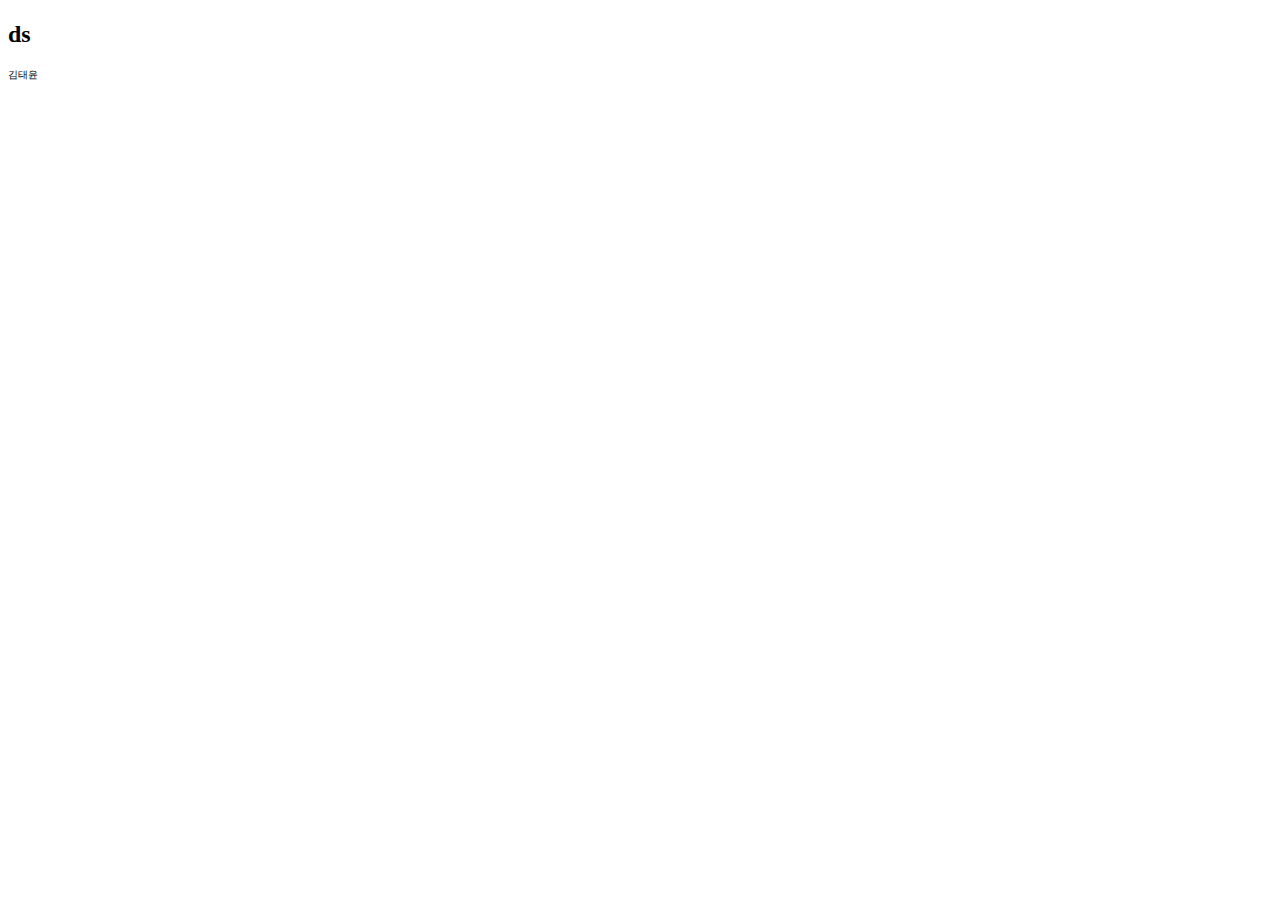
==== html.html @ f076a777 "Add files via upload" ====
<!DOCTYPE html>
<html lang="en">
<head>
    <meta charset="UTF-8">
    <meta name="viewport" content="width=device-width, initial-scale=1.0">
    <title>Document</title>
</head>
<body>
<h1></h1>

<h2>ds</h2>
<p style="font-size: 10px">김태윤</p>

<img src="D:\folder\images/totsuka.jpg" alt="">  



</body>
</html>
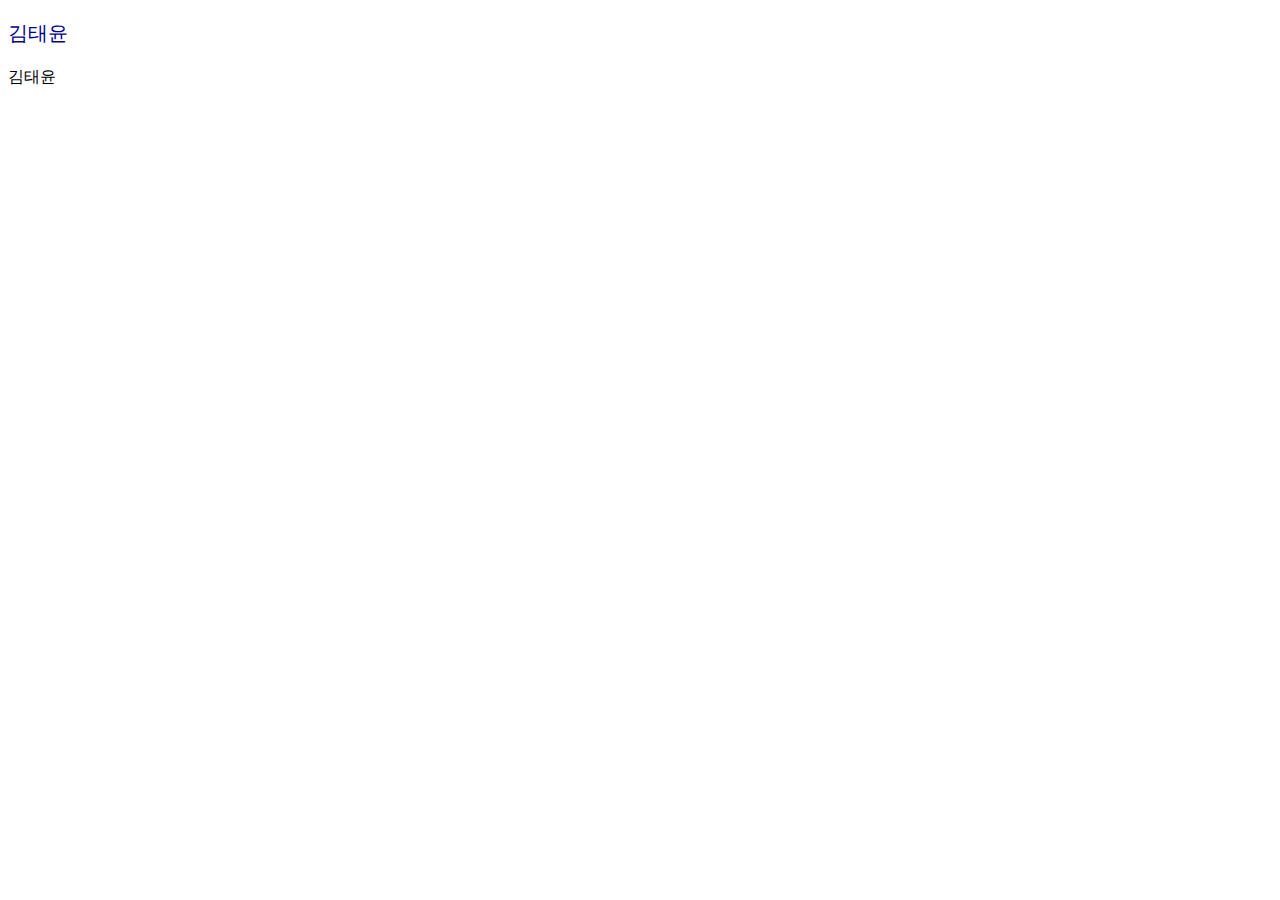
==== commit 847d1f88: "Add files via upload" ====
--- a/html.html
+++ b/html.html
@@ -1,15 +1,19 @@
+
+
+
+
 <!DOCTYPE html>
 <html lang="en">
 <head>
     <meta charset="UTF-8">
     <meta name="viewport" content="width=device-width, initial-scale=1.0">
-    <title>Document</title>
+    <title>tgs</title>
+    <style>.f{font-size: 20px;color: darkblue;} </style>
 </head>
 <body>
-<h1></h1>
 
-<h2>ds</h2>
-<p style="font-size: 10px">김태윤</p>
+<p  class="f">김태윤</p>
+<p>김태윤</p>
 
 <img src="D:\folder\images/totsuka.jpg" alt="">  
 
